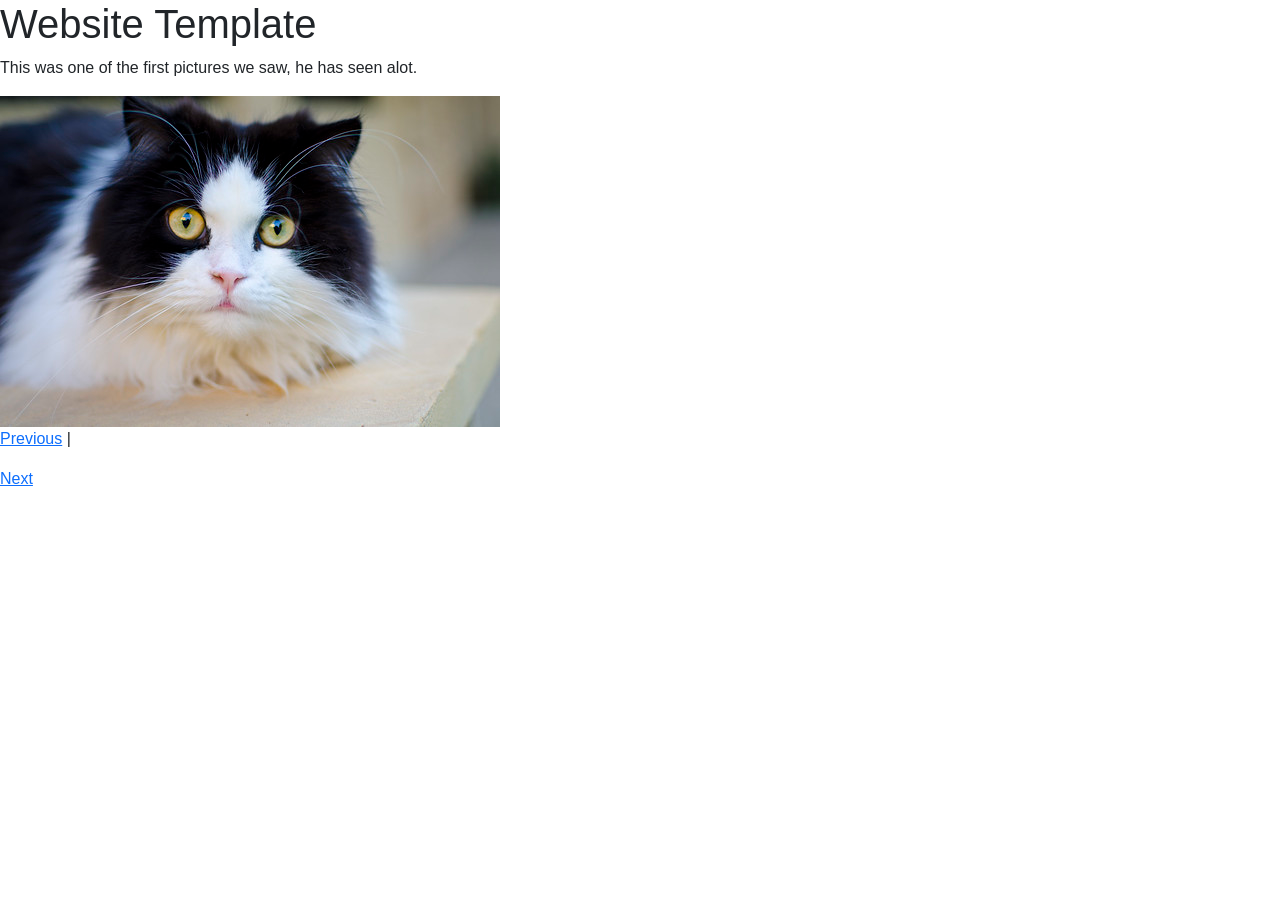
==== 01.html @ 5092280a "Create 01.html" ====
<!doctype html>
<html lang="en">
<head>
	<meta charset="utf-8">
	<title>Info for looks</title><meta name="viewport" content="width=device-width,initial-scale=1">
	<link href="https://cdn.jsdelivr.net/npm/bootstrap@5.3.8/dist/css/bootstrap.min.css" rel="stylesheet">
		<link rel="stylesheet" href="./assets/css/styles.css">
</head>
<body>

	<h1>Website Template</h1>
	<p>This was one of the first pictures we saw, he has seen alot.</p>
	<img src="assets/img/cat.jpg" alt="">

		<p><a href="01.html">Previous</a> | <p><a href="02.html">Next</a></p>


	<script src="./assets/js/main.js"></script>
    <script src="https://cdn.jsdelivr.net/npm/bootstrap@5.3.8/dist/js/bootstrap.bundle.min.js"></script>

</body>
</html>
---- assets/css/styles.css ----
/* styles.css */

* {
	font-family: Arial;
}
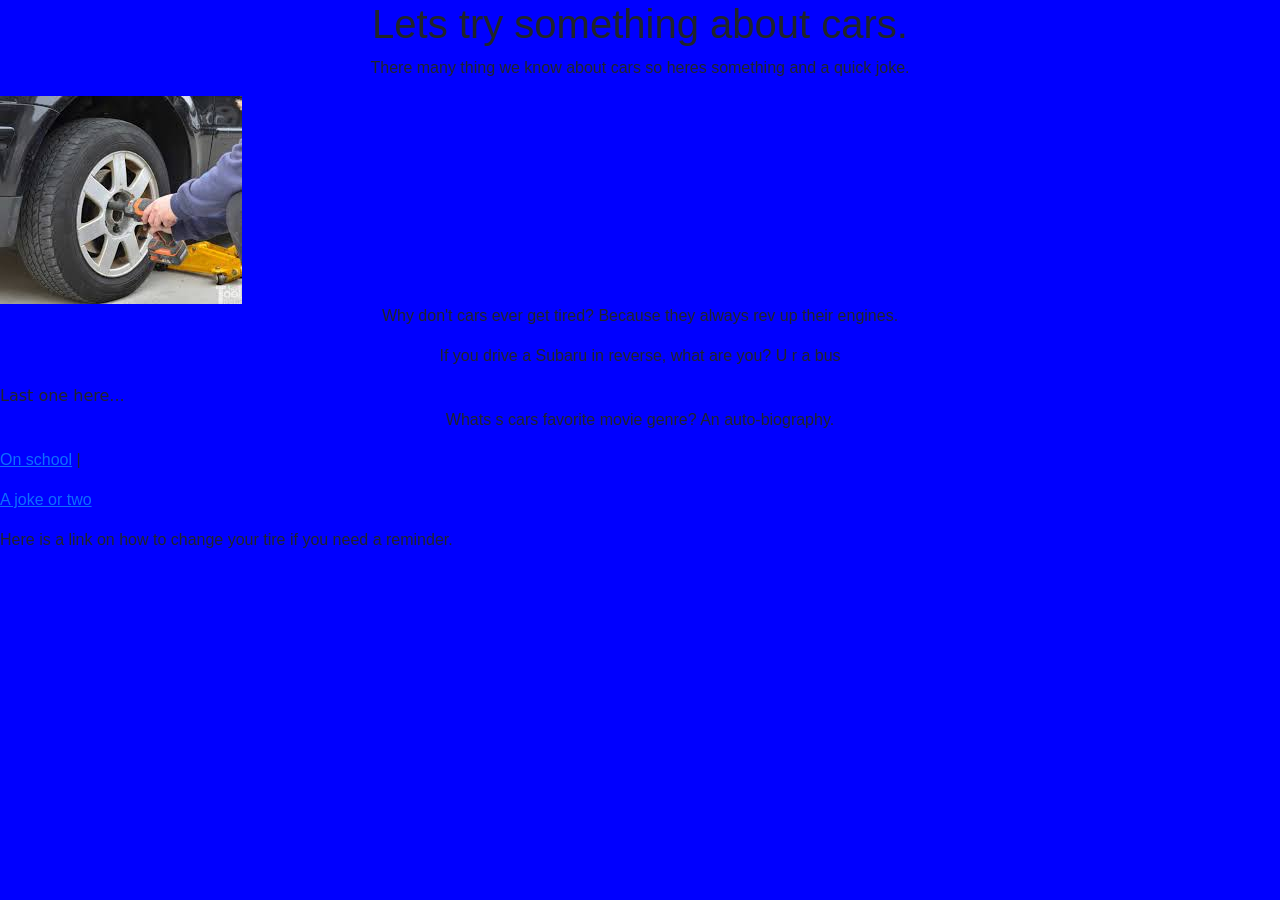
==== commit 5d00f298: "Update 01.html" ====
--- a/01.html
+++ b/01.html
@@ -8,12 +8,22 @@
 </head>
 <body>
 
-	<h1>Website Template</h1>
-	<p>This was one of the first pictures we saw, he has seen alot.</p>
-	<img src="assets/img/cat.jpg" alt="">
+	<h1 style="text-align:center;">Lets try something about cars.</h1>
+	<p style="text-align:center;">There many thing we know about cars so heres something and a quick joke. </p>
+	
+	<img src="assets/img/tirechange.jpg" alt="">
+      
+	<p style="text-align:center;">Why don't cars ever get tired? Because they always rev up their engines.</p> 
 
-		<p><a href="01.html">Previous</a> | <p><a href="02.html">Next</a></p>
+	<p style="text-align:center;">If you drive a Subaru in reverse, what are you? U r a bus</p>
 
+	Last one here...
+	<p style="text-align:center;" >Whats s cars favorite movie genre? An auto-biography.</p>
+		<p><a href="01.html">On school</a> | <p><a href="02.html">A joke or two</a></p>
+
+
+    <p>Here is a link on how to change your tire if you need a reminder.</p>
+    <p><a href="https://www.allstate.com/resources/car-insurance/how-to-change-a-flat-tire"></a></p>
 
 	<script src="./assets/js/main.js"></script>
     <script src="https://cdn.jsdelivr.net/npm/bootstrap@5.3.8/dist/js/bootstrap.bundle.min.js"></script>
--- a/assets/css/styles.css
+++ b/assets/css/styles.css
@@ -1,5 +1,20 @@
 /* styles.css */
+
+
+
+body{
+	background-color: blue;
+	  }
+
+
+
+
+
+
 
 * {
 	font-family: Arial;
-}+}
+
+
+ 
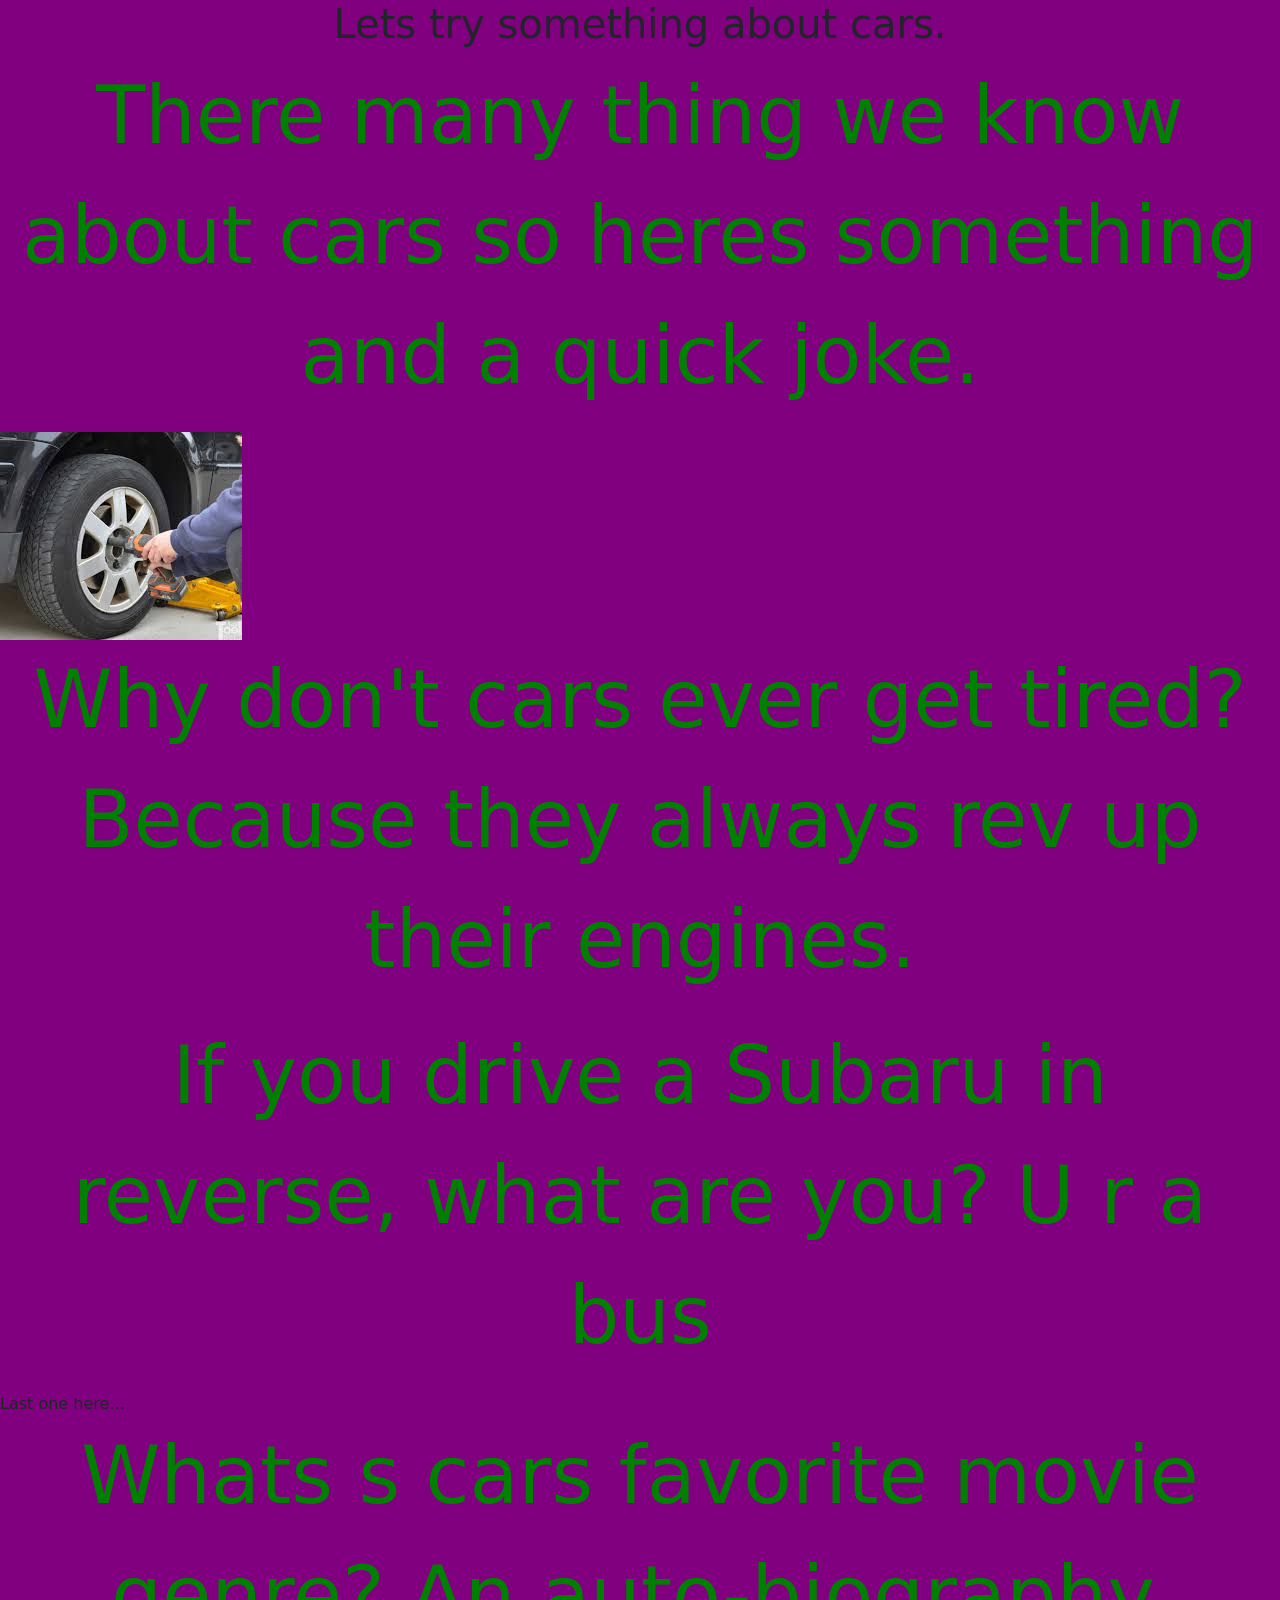
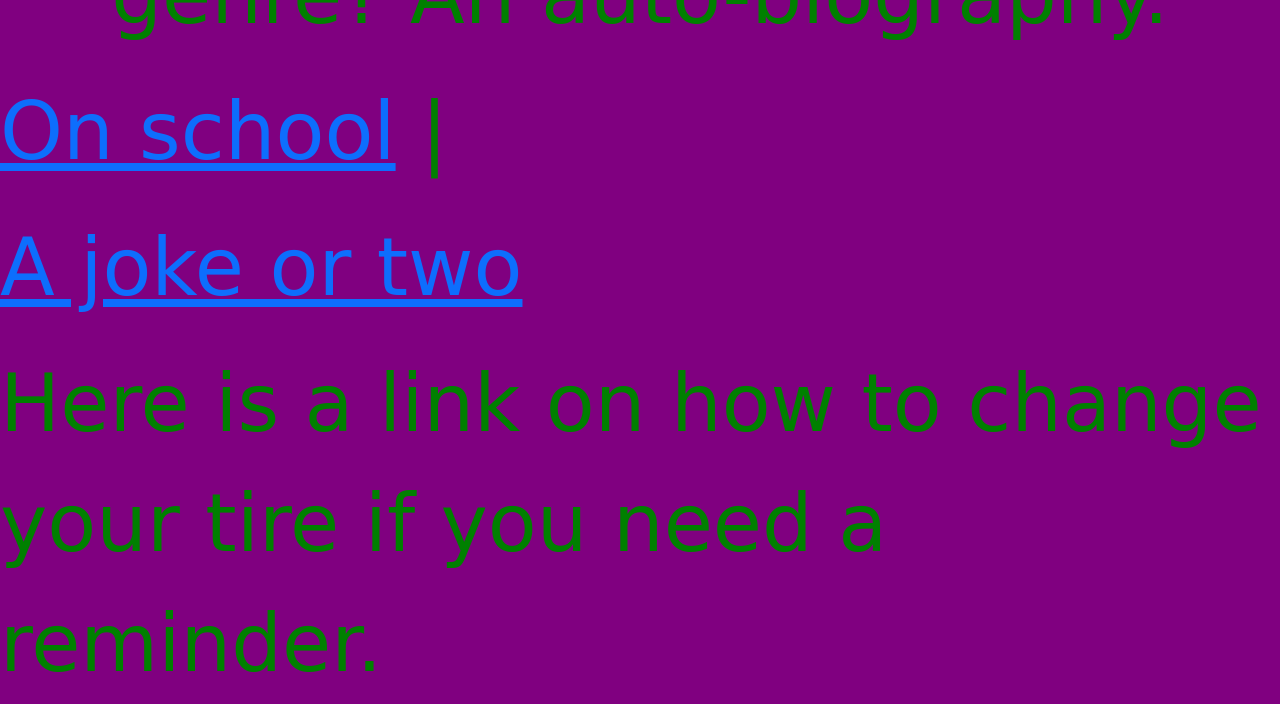
==== commit 3dc0a96e: "Update 01.html" ====
--- a/01.html
+++ b/01.html
@@ -19,7 +19,7 @@
 
 	Last one here...
 	<p style="text-align:center;" >Whats s cars favorite movie genre? An auto-biography.</p>
-		<p><a href="01.html">On school</a> | <p><a href="02.html">A joke or two</a></p>
+		<p><a href="03.html">On school</a> | <p><a href="02.html">A joke or two</a></p>
 
 
     <p>Here is a link on how to change your tire if you need a reminder.</p>
--- a/assets/css/styles.css
+++ b/assets/css/styles.css
@@ -1,20 +1,29 @@
 /* styles.css */
+html, body {
+	height: 100%;
+	background-color: blue;
+}
+
+html, body {
+	height: 100%;
+	background-color: purple;
+}
+
+html, body {
+	
+	.calistoga-regular {
+  font-family: "Calistoga", serif;
+  font-weight: 400;
+  font-style: normal;
+}
+
+}
+
+p {
+	font-size: 5em;
+	color: green;
+}
 
 
 
-body{
-	background-color: blue;
-	  }
-
-
-
-
-
-
-
-* {
-	font-family: Arial;
-}
-
-
  
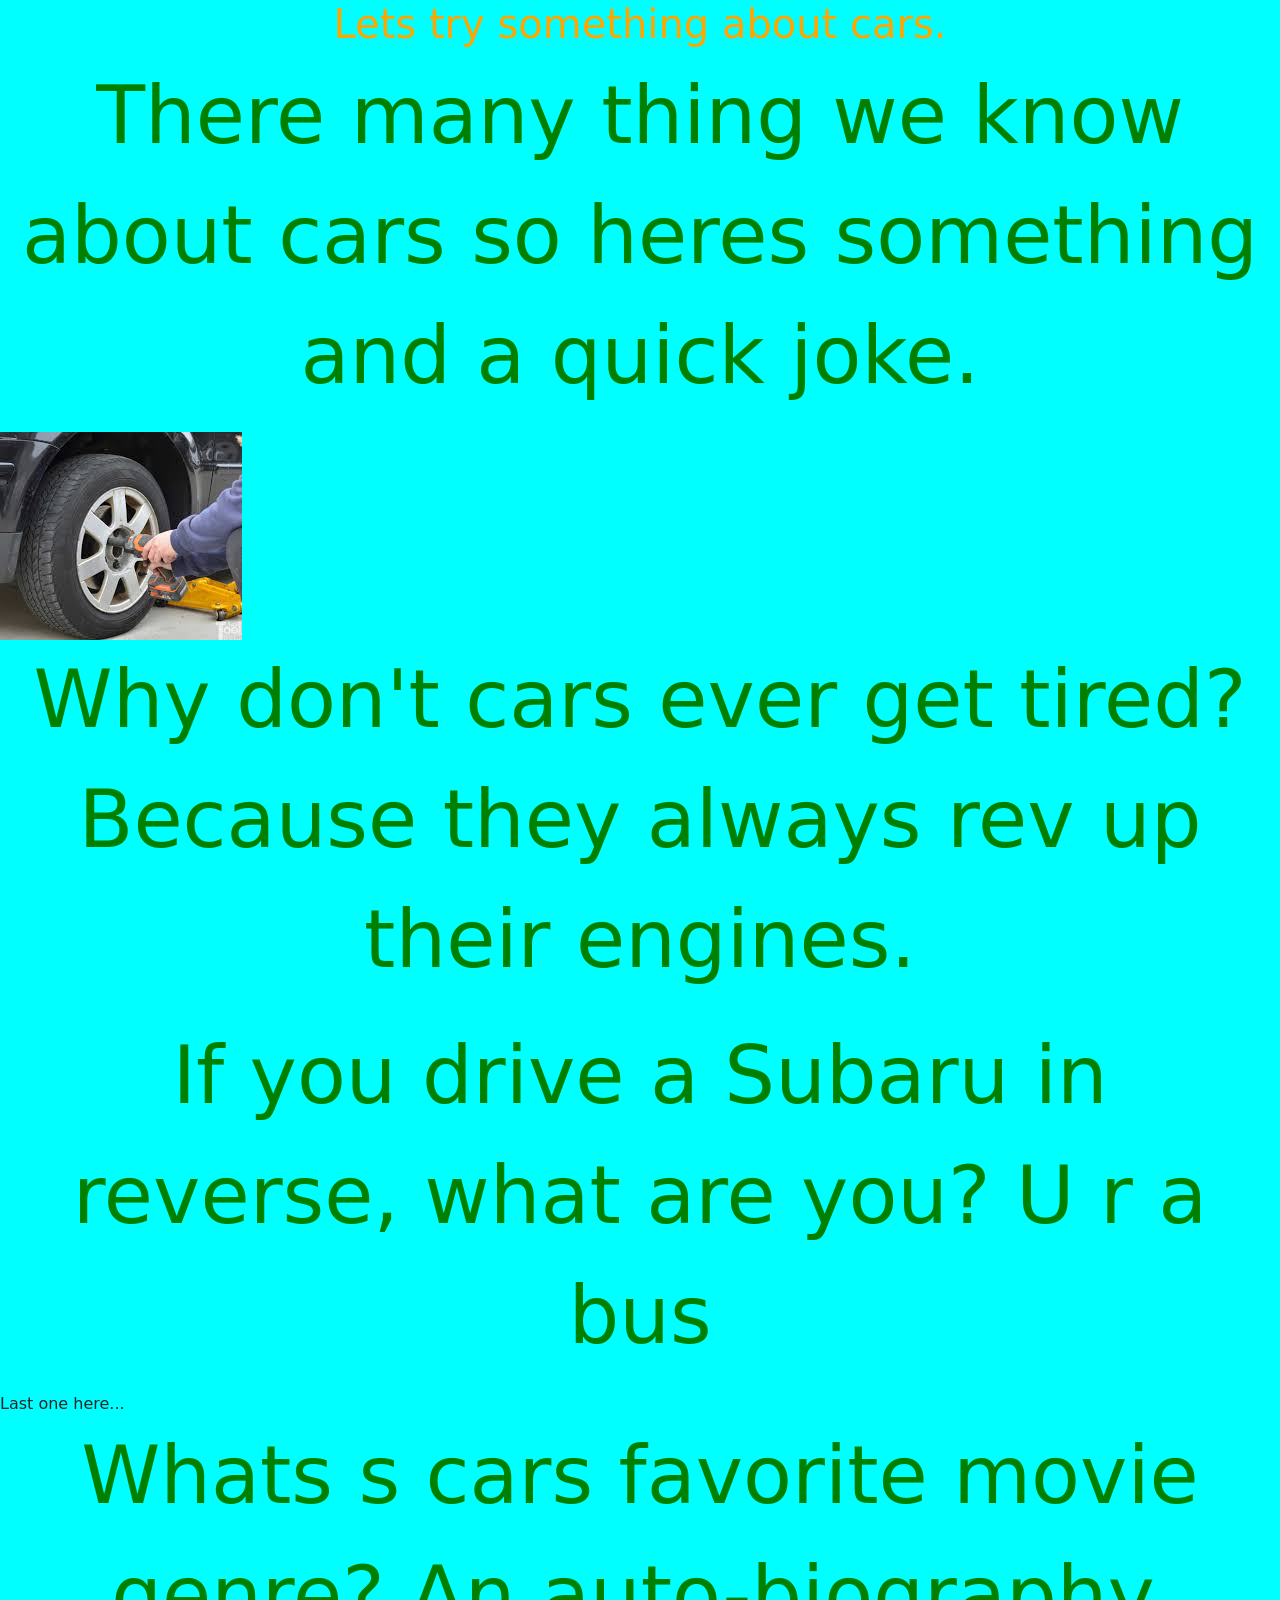
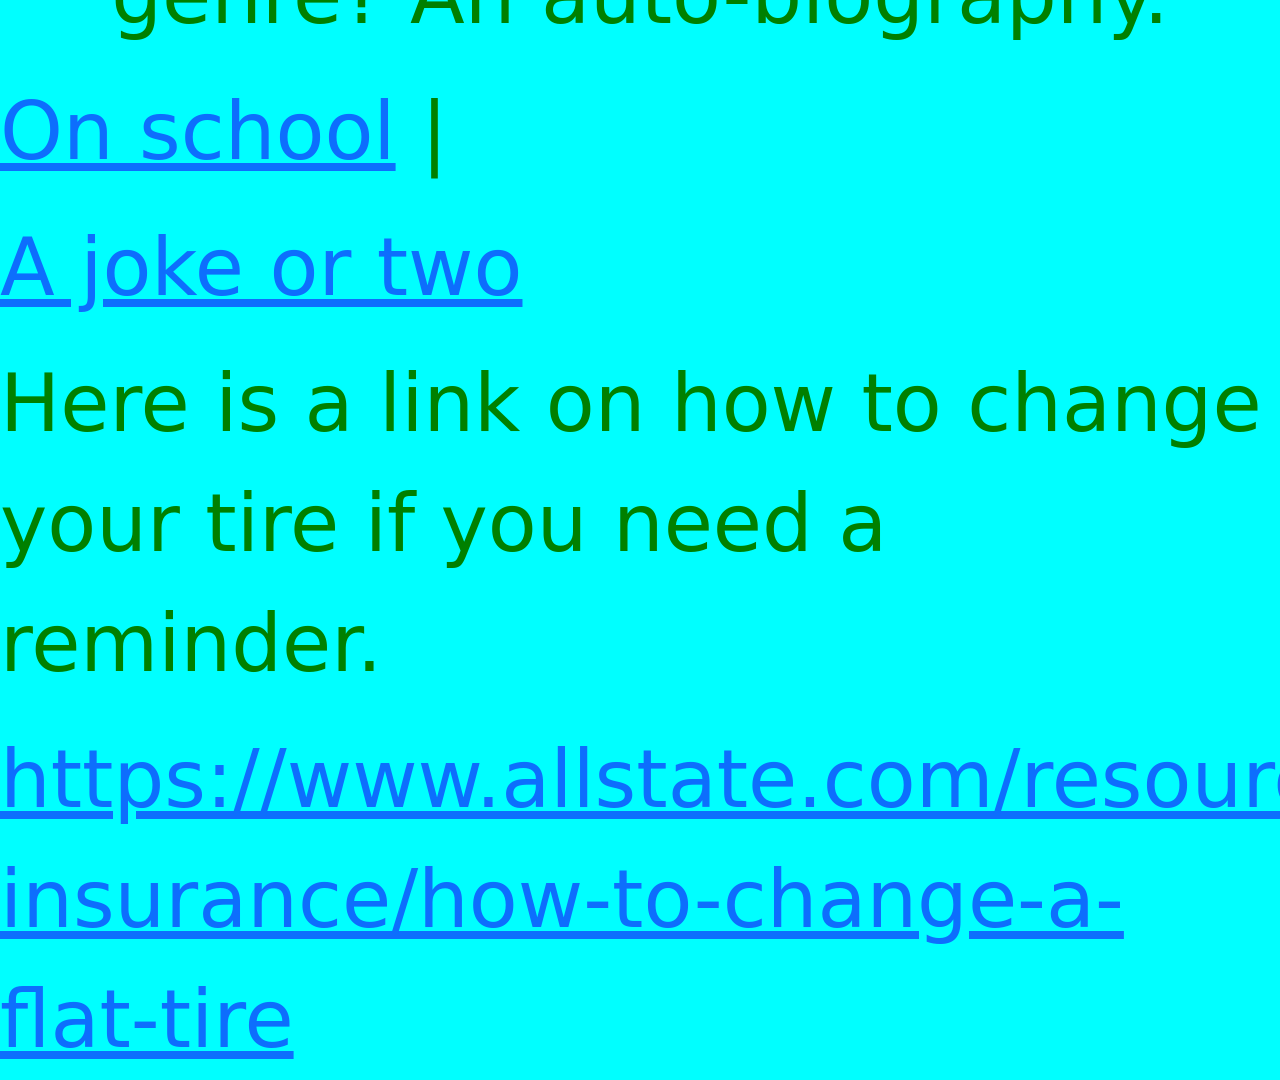
==== commit 70cb6f32: "Update 01.html" ====
--- a/01.html
+++ b/01.html
@@ -23,7 +23,7 @@
 
 
     <p>Here is a link on how to change your tire if you need a reminder.</p>
-    <p><a href="https://www.allstate.com/resources/car-insurance/how-to-change-a-flat-tire"></a></p>
+    <p><a href="">https://www.allstate.com/resources/car-insurance/how-to-change-a-flat-tire</a></p>
 
 	<script src="./assets/js/main.js"></script>
     <script src="https://cdn.jsdelivr.net/npm/bootstrap@5.3.8/dist/js/bootstrap.bundle.min.js"></script>
--- a/assets/css/styles.css
+++ b/assets/css/styles.css
@@ -1,4 +1,12 @@
 /* styles.css */
+h1 {
+	color: orange
+}
+
+
+h2 {
+	color: red
+}
 html, body {
 	height: 100%;
 	background-color: blue;
@@ -6,7 +14,7 @@
 
 html, body {
 	height: 100%;
-	background-color: purple;
+	background-color: cyan;
 }
 
 html, body {
@@ -23,7 +31,16 @@
 	font-size: 5em;
 	color: green;
 }
+ 
 
+.my-button {
+	anchor-name: --my-button;
+}
 
-
- 
+#my-element {
+  position: absolute;
+  position-anchor: --my-button;
+  position-area: bottom span-right;
+  border: none;
+  backround-color: gray;
+}
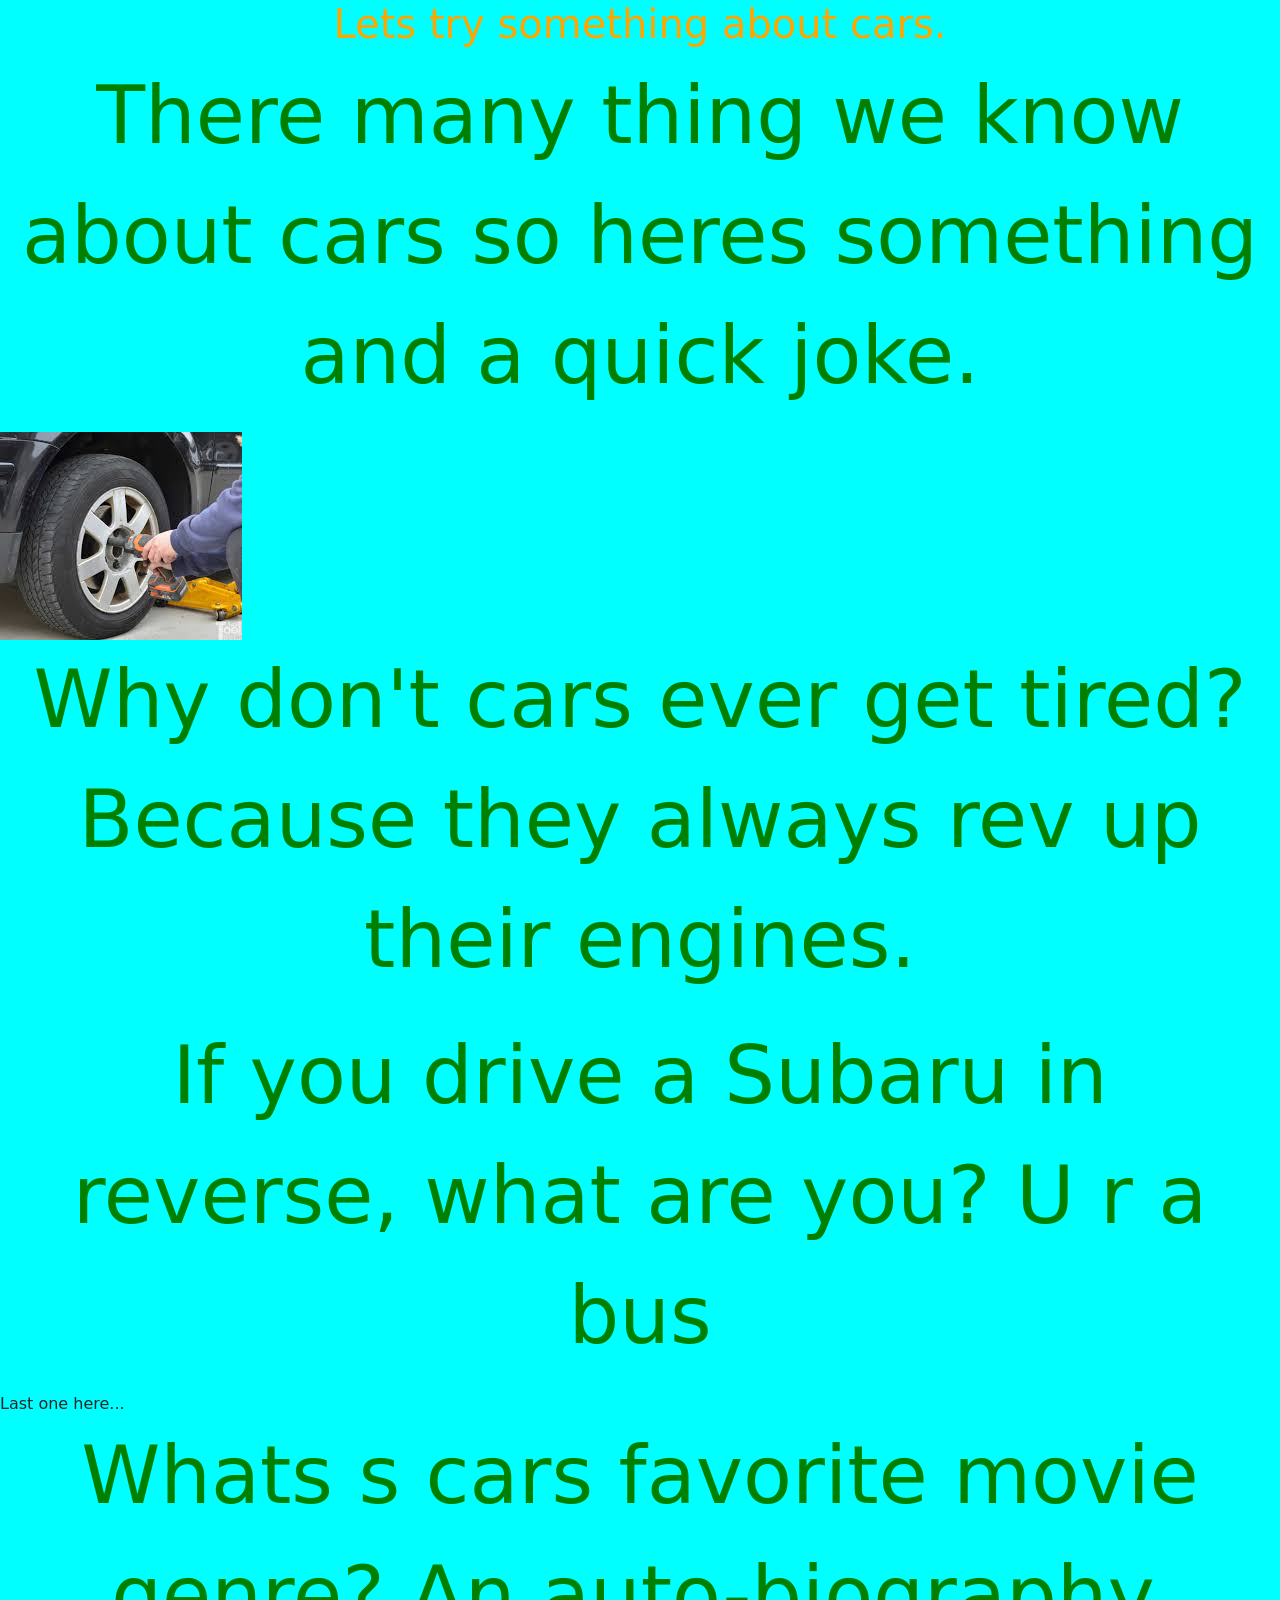
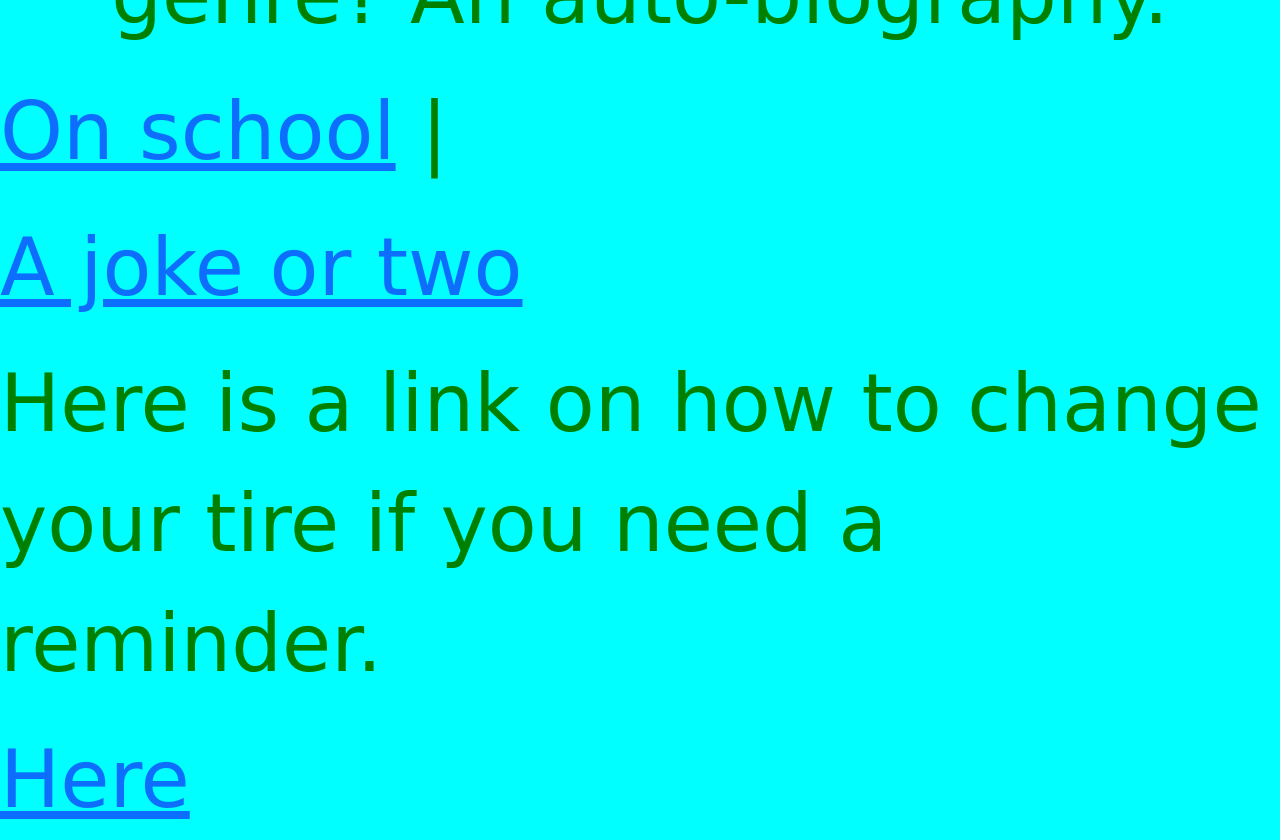
==== commit a3fc8caf: "Update 01.html" ====
--- a/01.html
+++ b/01.html
@@ -23,7 +23,7 @@
 
 
     <p>Here is a link on how to change your tire if you need a reminder.</p>
-    <p><a href="">https://www.allstate.com/resources/car-insurance/how-to-change-a-flat-tire</a></p>
+    <p><a href="https://www.allstate.com/resources/car-insurance/how-to-change-a-flat-tire">Here</a></p>
 
 	<script src="./assets/js/main.js"></script>
     <script src="https://cdn.jsdelivr.net/npm/bootstrap@5.3.8/dist/js/bootstrap.bundle.min.js"></script>
